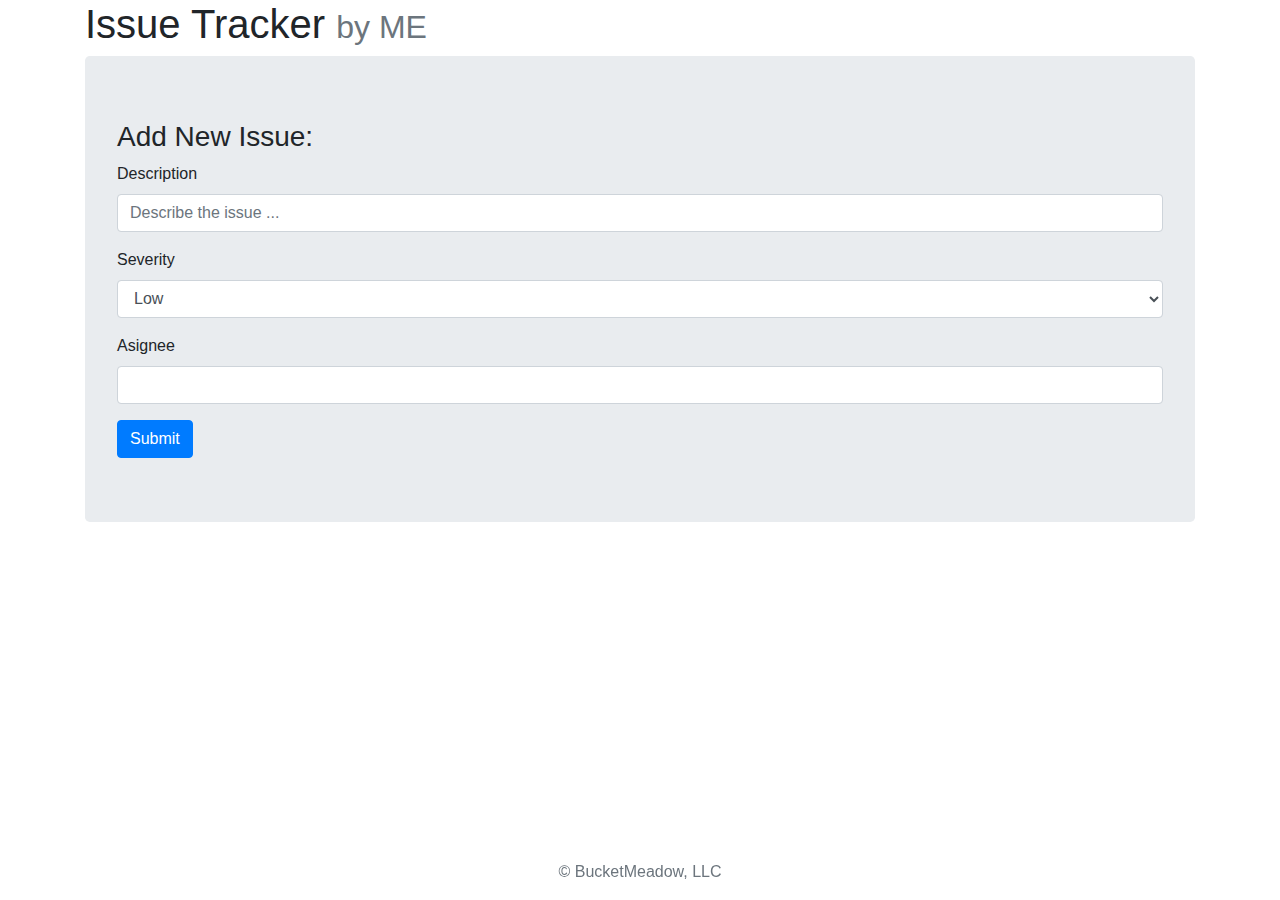
==== public/index.html @ 7071deb1 "public dir" ====
<!DOCTYPE html>
<html lang="en">
<head>
    <meta charset="UTF-8">
    <meta name="viewport" content="width=device-width, initial-scale=1.0">
    <link rel="stylesheet" href="style.css">
    <link rel="stylesheet" href="https://stackpath.bootstrapcdn.com/bootstrap/4.4.1/css/bootstrap.min.css" integrity="sha384-Vkoo8x4CGsO3+Hhxv8T/Q5PaXtkKtu6ug5TOeNV6gBiFeWPGFN9MuhOf23Q9Ifjh" crossorigin="anonymous">
    <title>Hello World!</title>
</head>
<body onload="fetchIssues()">
    <div class="container" id="page-content">
        <h1>Issue Tracker <small class="text-muted">by ME</small></h1>
        <div class="jumbotron">
            <h3>Add New Issue:</h3>
            <form id="issueInputForm">
                <div class="form-group">
                    <label for="issueDescInput">Description</label>
                    <input type="text" id="issueDescInput" class="form-control" placeholder="Describe the issue ...">
                </div>
                <div class="form-group">
                    <label for="severityInput">Severity</label>
                    <select id="severityInput" class="form-control">
                        <option value="Low">Low</option>
                        <option value="Medium">Medium</option>
                        <option value="High">High</option>
                    </select>
                </div>
                <div class="form-group">
                    <label for="asigneeInput">Asignee</label>
                    <input type="text" id="asigneeInput" class="form-control">
                </div>
                <button type="submit" class="btn btn-primary">Submit</button>
            </form>
        </div>
        <div class="col-lg-12">
            <div id="issueList">
            </div>
        </div>
    </div>

    <footer id="sticky-footer" class='mb-3'>
        <div class="container">
            <span class="text-muted">&copy BucketMeadow, LLC</span>
        </div>
    </footer>

    <script src="https://chancejs.com/chance.min.js"></script>
    <script src="https://code.jquery.com/jquery-3.4.1.slim.min.js" integrity="sha384-J6qa4849blE2+poT4WnyKhv5vZF5SrPo0iEjwBvKU7imGFAV0wwj1yYfoRSJoZ+n" crossorigin="anonymous"></script>
    <script src="https://cdn.jsdelivr.net/npm/popper.js@1.16.0/dist/umd/popper.min.js" integrity="sha384-Q6E9RHvbIyZFJoft+2mJbHaEWldlvI9IOYy5n3zV9zzTtmI3UksdQRVvoxMfooAo" crossorigin="anonymous"></script>
    <script src="https://stackpath.bootstrapcdn.com/bootstrap/4.4.1/js/bootstrap.min.js" integrity="sha384-wfSDF2E50Y2D1uUdj0O3uMBJnjuUD4Ih7YwaYd1iqfktj0Uod8GCExl3Og8ifwB6" crossorigin="anonymous"></script>
    <script src="app.js"></script>
</body>
</html>
---- public/style.css ----
* {
    margin: 0;
    padding: 0;
    box-sizing: border-box;
}

html, body {
    height: 100%;
}

#sticky-footer {
    position: fixed;
    left: 0;
    bottom: 0;
    width: 100%;
    text-align: center;
}
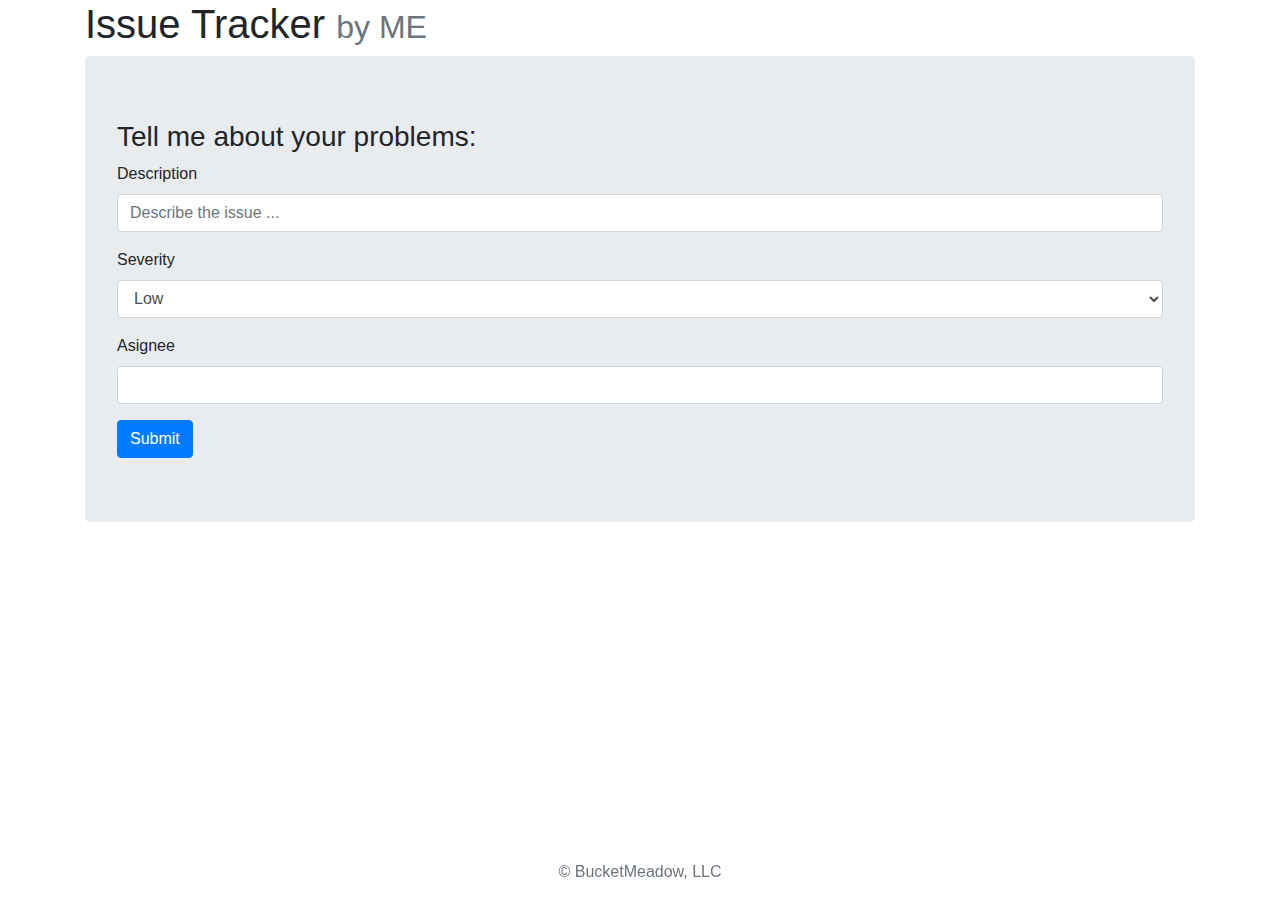
==== commit 2b168586: "changing title to test CI" ====
--- a/public/index.html
+++ b/public/index.html
@@ -11,7 +11,7 @@
     <div class="container" id="page-content">
         <h1>Issue Tracker <small class="text-muted">by ME</small></h1>
         <div class="jumbotron">
-            <h3>Add New Issue:</h3>
+            <h3>Tell me about your problems:</h3>
             <form id="issueInputForm">
                 <div class="form-group">
                     <label for="issueDescInput">Description</label>
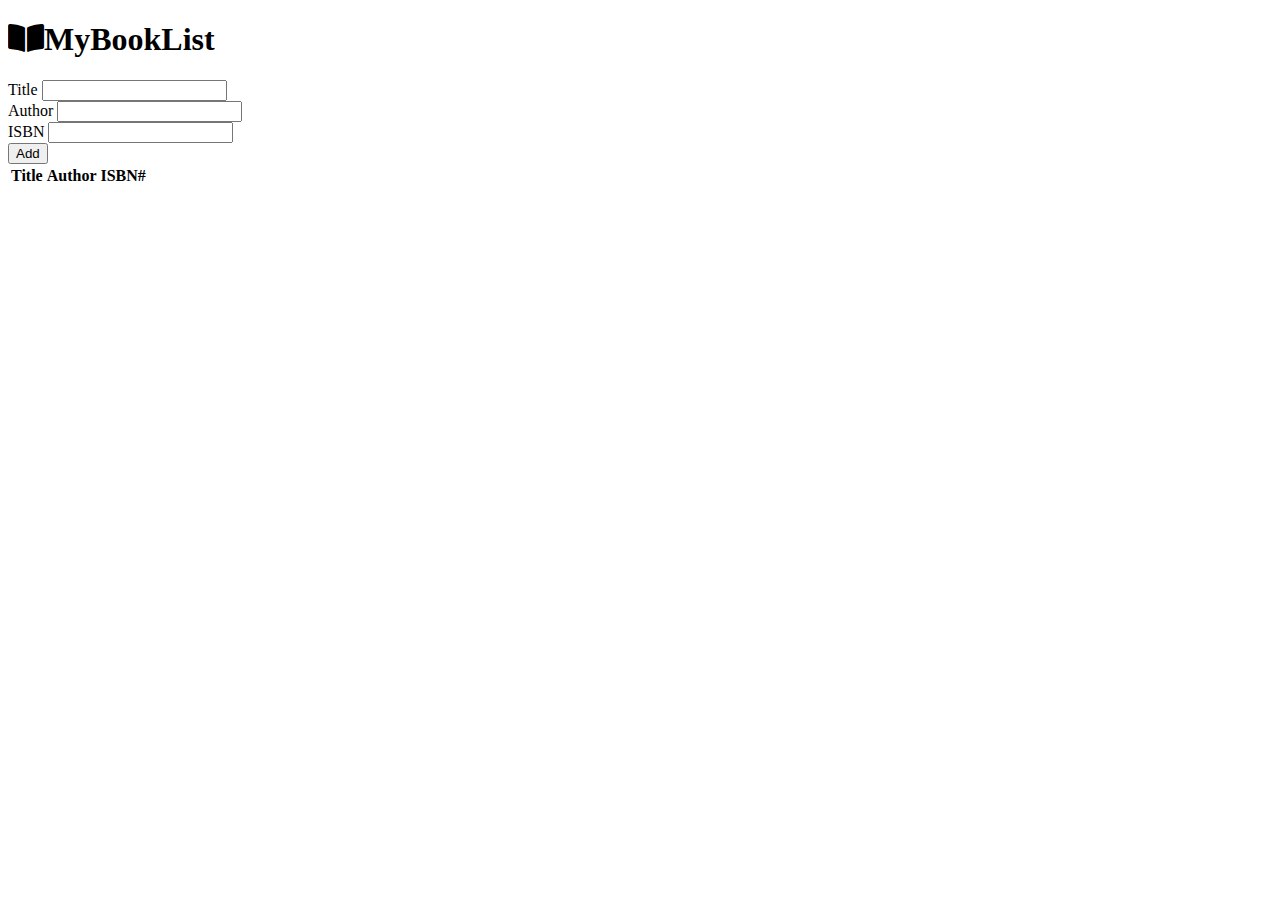
==== commit 57ba7009: "booooks" ====
--- a/public/index.html
+++ b/public/index.html
@@ -3,51 +3,40 @@
 <head>
     <meta charset="UTF-8">
     <meta name="viewport" content="width=device-width, initial-scale=1.0">
-    <link rel="stylesheet" href="style.css">
-    <link rel="stylesheet" href="https://stackpath.bootstrapcdn.com/bootstrap/4.4.1/css/bootstrap.min.css" integrity="sha384-Vkoo8x4CGsO3+Hhxv8T/Q5PaXtkKtu6ug5TOeNV6gBiFeWPGFN9MuhOf23Q9Ifjh" crossorigin="anonymous">
-    <title>Hello World!</title>
+    <link rel="stylesheet" href="https://bootswatch.com/4/yeti/bootstrap.min.css">
+    <link rel="stylesheet" href="https://cdnjs.cloudflare.com/ajax/libs/font-awesome/5.13.0/css/all.min.css">
+    <title>Book List</title>
 </head>
-<body onload="fetchIssues()">
-    <div class="container" id="page-content">
-        <h1>Issue Tracker <small class="text-muted">by ME</small></h1>
-        <div class="jumbotron">
-            <h3>Tell me about your problems:</h3>
-            <form id="issueInputForm">
-                <div class="form-group">
-                    <label for="issueDescInput">Description</label>
-                    <input type="text" id="issueDescInput" class="form-control" placeholder="Describe the issue ...">
-                </div>
-                <div class="form-group">
-                    <label for="severityInput">Severity</label>
-                    <select id="severityInput" class="form-control">
-                        <option value="Low">Low</option>
-                        <option value="Medium">Medium</option>
-                        <option value="High">High</option>
-                    </select>
-                </div>
-                <div class="form-group">
-                    <label for="asigneeInput">Asignee</label>
-                    <input type="text" id="asigneeInput" class="form-control">
-                </div>
-                <button type="submit" class="btn btn-primary">Submit</button>
-            </form>
-        </div>
-        <div class="col-lg-12">
-            <div id="issueList">
+<body>
+    <div class="container mt-4 text-center">
+        <h1 class="display-4"><i class="fas fa-book-open text-primary m-2"></i>My<span class="text-primary">Book</span>List</h1>
+        <form id="book-form">
+            <div class="form-group">
+                <label for="title">Title</label>
+                <input type="text" id="title" class="form-control">
             </div>
-        </div>
+            <div class="form-group">
+                <label for="author">Author</label>
+                <input type="text" id="author" class="form-control">
+            </div>
+            <div class="form-group">
+                <label for="isbn">ISBN</label>
+                <input type="text" id="isbn" class="form-control">
+            </div>
+            <input type="submit" value="Add" class="btn btn-primary btn-block">
+            <table class="table table-striped mt-5">
+                <thead>
+                    <tr>
+                        <th>Title</th>
+                        <th>Author</th>
+                        <th>ISBN#</th>
+                        <th></th>
+                    </tr>
+                </thead>
+                <tbody id="book-list"></tbody>
+            </table>
+        </form>
     </div>
-
-    <footer id="sticky-footer" class='mb-3'>
-        <div class="container">
-            <span class="text-muted">&copy BucketMeadow, LLC</span>
-        </div>
-    </footer>
-
-    <script src="https://chancejs.com/chance.min.js"></script>
-    <script src="https://code.jquery.com/jquery-3.4.1.slim.min.js" integrity="sha384-J6qa4849blE2+poT4WnyKhv5vZF5SrPo0iEjwBvKU7imGFAV0wwj1yYfoRSJoZ+n" crossorigin="anonymous"></script>
-    <script src="https://cdn.jsdelivr.net/npm/popper.js@1.16.0/dist/umd/popper.min.js" integrity="sha384-Q6E9RHvbIyZFJoft+2mJbHaEWldlvI9IOYy5n3zV9zzTtmI3UksdQRVvoxMfooAo" crossorigin="anonymous"></script>
-    <script src="https://stackpath.bootstrapcdn.com/bootstrap/4.4.1/js/bootstrap.min.js" integrity="sha384-wfSDF2E50Y2D1uUdj0O3uMBJnjuUD4Ih7YwaYd1iqfktj0Uod8GCExl3Og8ifwB6" crossorigin="anonymous"></script>
     <script src="app.js"></script>
 </body>
 </html>